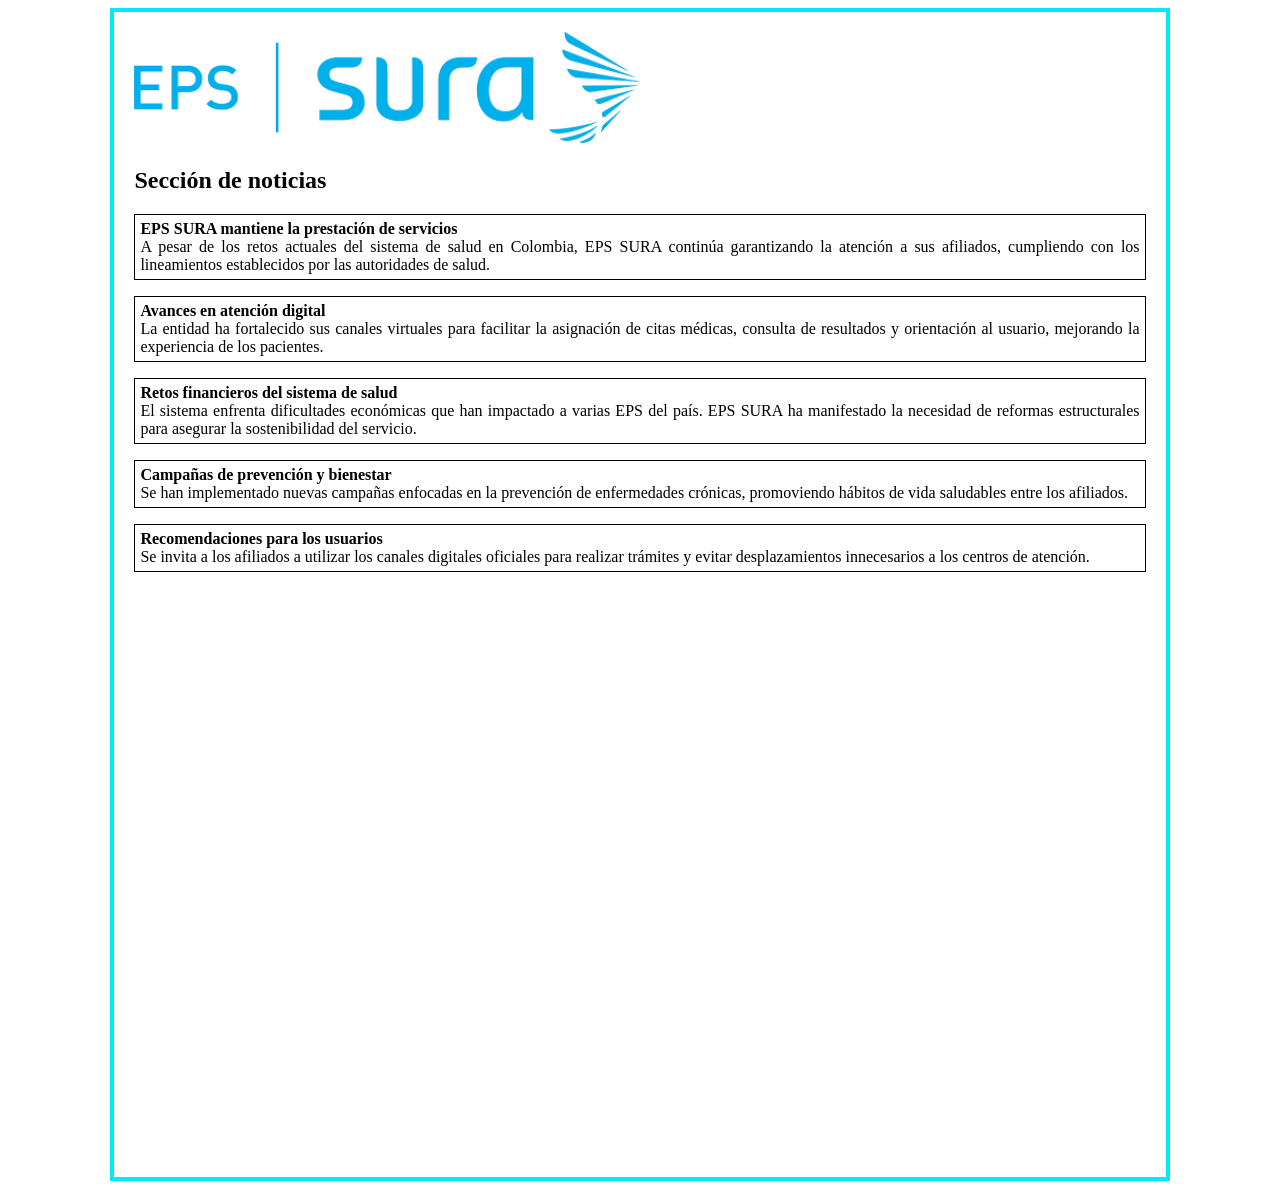
==== index.html @ 296ed0dd "index y css basico" ====
<!DOCTYPE html>
<html lang="en">
<head>
    <meta charset="UTF-8">
    <meta name="viewport" content="width=device-width, initial-scale=1.0">
    <link rel="stylesheet" href="css/style.css">
    <title>Document</title>
</head>
<body>
    <div class="container">
        <header>
            <img src="img/header.png">
            <nav>
                
            </nav>
        </header>
        <main>
            <div class="notice">
                
                <h2>Sección de noticias</h2>

                <p class="notice_bord"><strong>EPS SURA mantiene la prestación de servicios</strong><br>
                A pesar de los retos actuales del sistema de salud en Colombia, EPS SURA continúa garantizando la atención a sus afiliados, cumpliendo con los lineamientos establecidos por las autoridades de salud.</p>

                <p class="notice_bord"><strong>Avances en atención digital</strong><br>
                La entidad ha fortalecido sus canales virtuales para facilitar la asignación de citas médicas, consulta de resultados y orientación al usuario, mejorando la experiencia de los pacientes.</p>

                <p class="notice_bord"><strong>Retos financieros del sistema de salud</strong><br>
                El sistema enfrenta dificultades económicas que han impactado a varias EPS del país. EPS SURA ha manifestado la necesidad de reformas estructurales para asegurar la sostenibilidad del servicio.</p>

                <p class="notice_bord"><strong>Campañas de prevención y bienestar</strong><br>
                Se han implementado nuevas campañas enfocadas en la prevención de enfermedades crónicas, promoviendo hábitos de vida saludables entre los afiliados.</p>

                <p class="notice_bord"><strong>Recomendaciones para los usuarios</strong><br>
                Se invita a los afiliados a utilizar los canales digitales oficiales para realizar trámites y evitar desplazamientos innecesarios a los centros de atención.</p>
            </div>
            <div class="main_vid">
            <iframe  src="https://www.youtube.com/embed/JQcq96x03PI?si=2WxkakkRSDufFQOg" title="YouTube video player" frameborder="0" allow="accelerometer; autoplay; clipboard-write; encrypted-media; gyroscope; picture-in-picture; web-share" referrerpolicy="strict-origin-when-cross-origin" allowfullscreen></iframe>
            </div>
        </main>
        <footer>

        </footer>
    </div>
</body>
</html>
---- css/style.css ----
body{

}

.container {
    padding: 20px;
    text-align: justify;
    margin: auto;
    width: 80%;
    height: 40%;
    border: 4px solid rgb(0, 234, 255);
}

img {
    width: 50%; 
    height: auto;
    
}
main{
    width: 100%;
    height: auto;
}

.notice_bord{
    border: 1px solid rgb(0, 0, 0);
    padding: 5px;
}

.main_vid {
    position: relative;
    width: 100%;
    padding-bottom: 56.25%; /* 16:9 */
    height: 0;
}

.main_vid iframe {
    position: absolute;
    top: 0;
    left: 0;
    width: 100%;
    height: 100%;
}
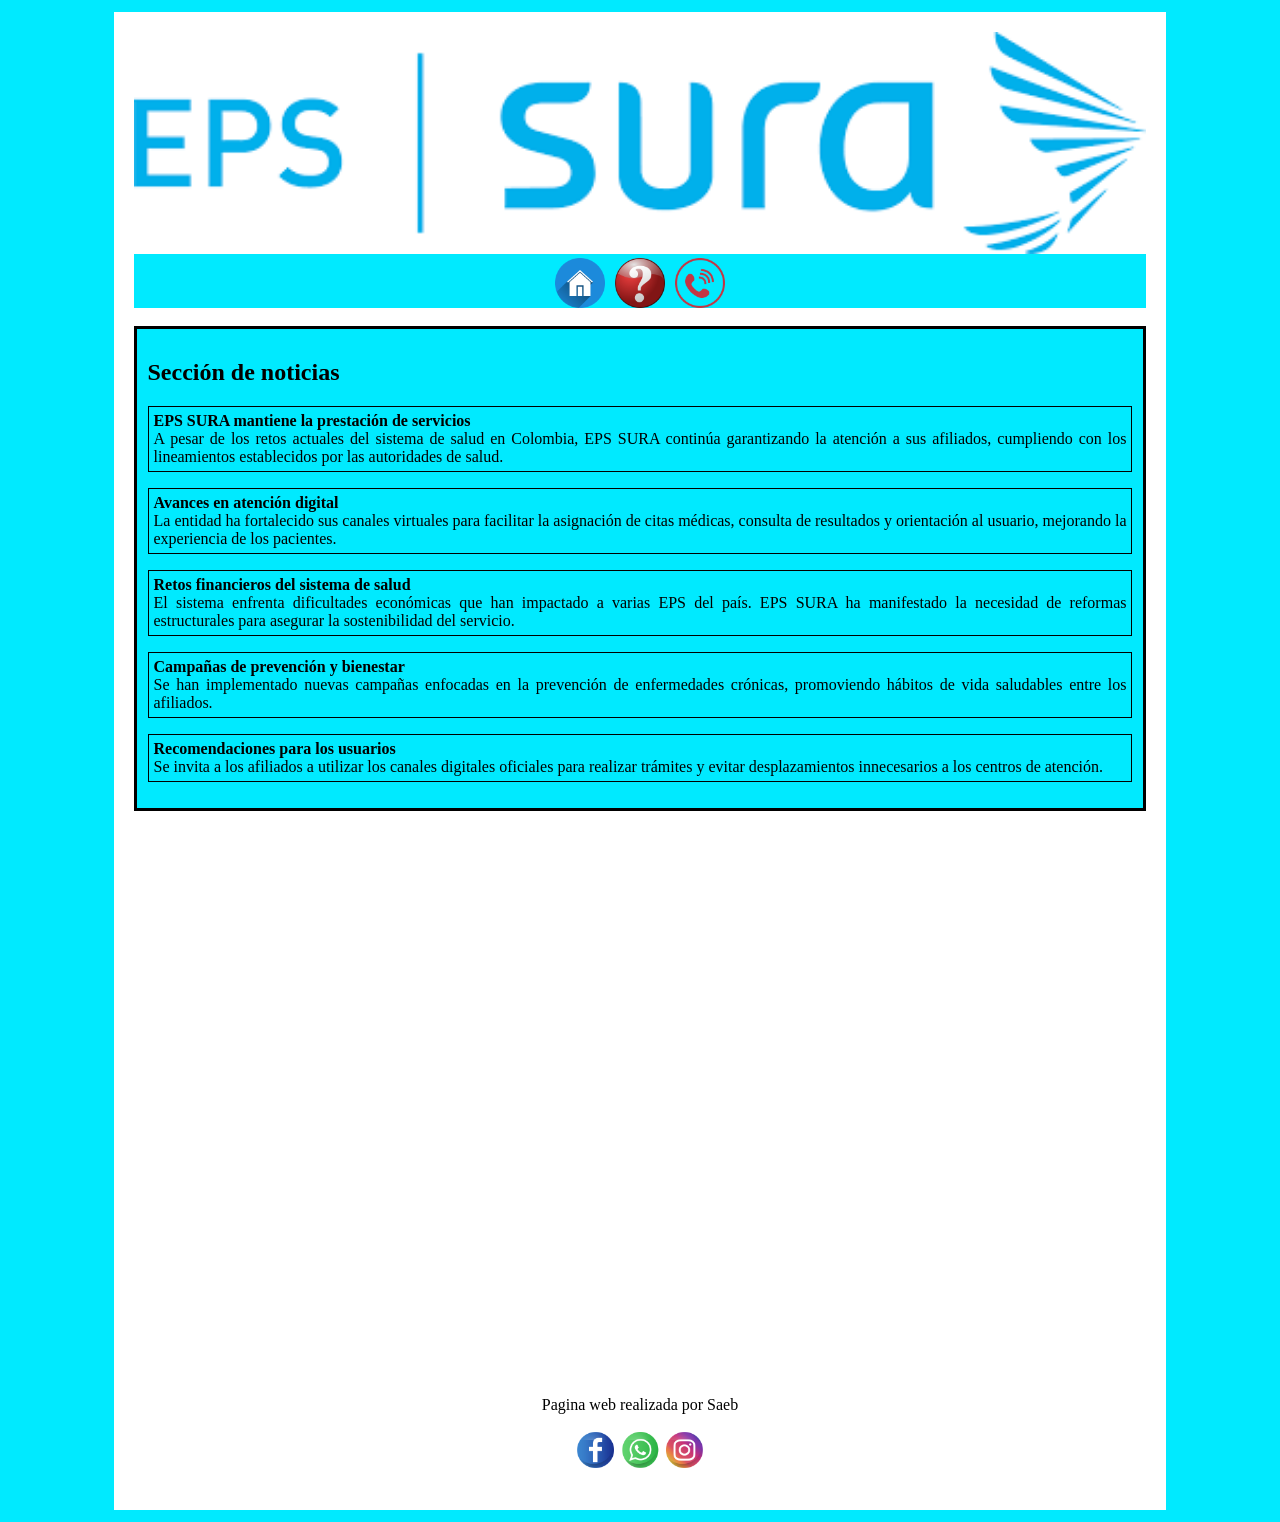
==== commit 4cc82a1e: "Comit final" ====
--- a/index.html
+++ b/index.html
@@ -10,11 +10,16 @@
     <div class="container">
         <header>
             <img src="img/header.png">
-            <nav>
-                
+            <nav class="menu">
+                <ul>
+                    <li><a href="#"><img src="img/boton_inicio.png" class="btn1"></li></a>
+                    <li><a href="views/servicios.html"><img src="img/boton_servicios.png" class="btn2"></a></li>
+                    <li><a href="views/contactos.html"><img src="img/boton_contacto.png" class="btn3"></a></li>
+                </ul>
             </nav>
         </header>
         <main>
+            <br>
             <div class="notice">
                 
                 <h2>Sección de noticias</h2>
@@ -39,7 +44,13 @@
             </div>
         </main>
         <footer>
-
+            <p>Pagina web realizada por Saeb</p>
+            <p>
+                <a href="https://www.facebook.com/epssura/?locale=es_LA"><img src="img/facebook .png" alt="facebook"></a>
+                <a href="https://wa.me/573175180237?text=EPS%20SURA"><img src="img/whatsapp.png" alt="whatsapp"></a>
+                <a href="https://www.instagram.com/segurossura/"><img src="img/instagram.png" alt="instagram"></a>
+            </p>
+            
         </footer>
     </div>
 </body>
--- a/css/style.css
+++ b/css/style.css
@@ -1,5 +1,6 @@
 body{
-
+    
+    background-color: rgb(0, 234, 255);
 }
 
 .container {
@@ -9,10 +10,11 @@
     width: 80%;
     height: 40%;
     border: 4px solid rgb(0, 234, 255);
+    background-color: white;
 }
 
 img {
-    width: 50%; 
+    width: 100%; 
     height: auto;
     
 }
@@ -39,4 +41,93 @@
     left: 0;
     width: 100%;
     height: 100%;
+}
+
+footer p {
+    text-align: center;
+}
+
+footer img {
+    width: 4%;
+}
+
+.menu {
+    background-color: rgb(0, 234, 255);
+    width: 100%;
+    overflow: hidden;
+}
+
+.menu ul li {
+    list-style: none;
+    margin: 0;
+    padding: 0;
+}
+.menu ul {
+    display: flex;
+    justify-content: center; 
+    align-items: center;
+    gap: 10px; 
+    margin: 0;
+    padding: 0;
+}
+.menu ul li a {
+    display: flex;
+    padding: 0; 
+}
+
+.menu ul li a img {
+    width: 50px;
+    display: block;
+}
+
+header{
+    background-color:rgb(0, 234, 255) ;
+}
+
+.notice {
+    background-color:  rgb(0, 234, 255);
+    padding: 1%;
+    border: 3px solid rgb(0, 0, 0);
+}
+
+.form-box {
+  background: #f2f2f2;
+  padding: 20px;
+  border-radius: 5px;
+  max-width: 100%;
+}
+
+.form-box h2 {
+  margin-bottom: 15px;
+}
+
+.form-box label {
+  display: block;
+  margin-top: 10px;
+  font-weight: 500;
+}
+
+.form-box input,
+.form-box select {
+  width: 100%;
+  padding: 10px;
+  margin-top: 5px;
+  margin-left: 5px;
+  border: 1px solid #ccc;
+  border-radius: 4px;
+}
+
+.form-box button {
+  margin-top: 15px;
+  width: 100%;
+  padding: 10px;
+  background: #4CAF50;
+  color: white;
+  border: none;
+  border-radius: 4px;
+  cursor: pointer;
+}
+
+.form-box button:hover {
+  background: #45a049;
 }
